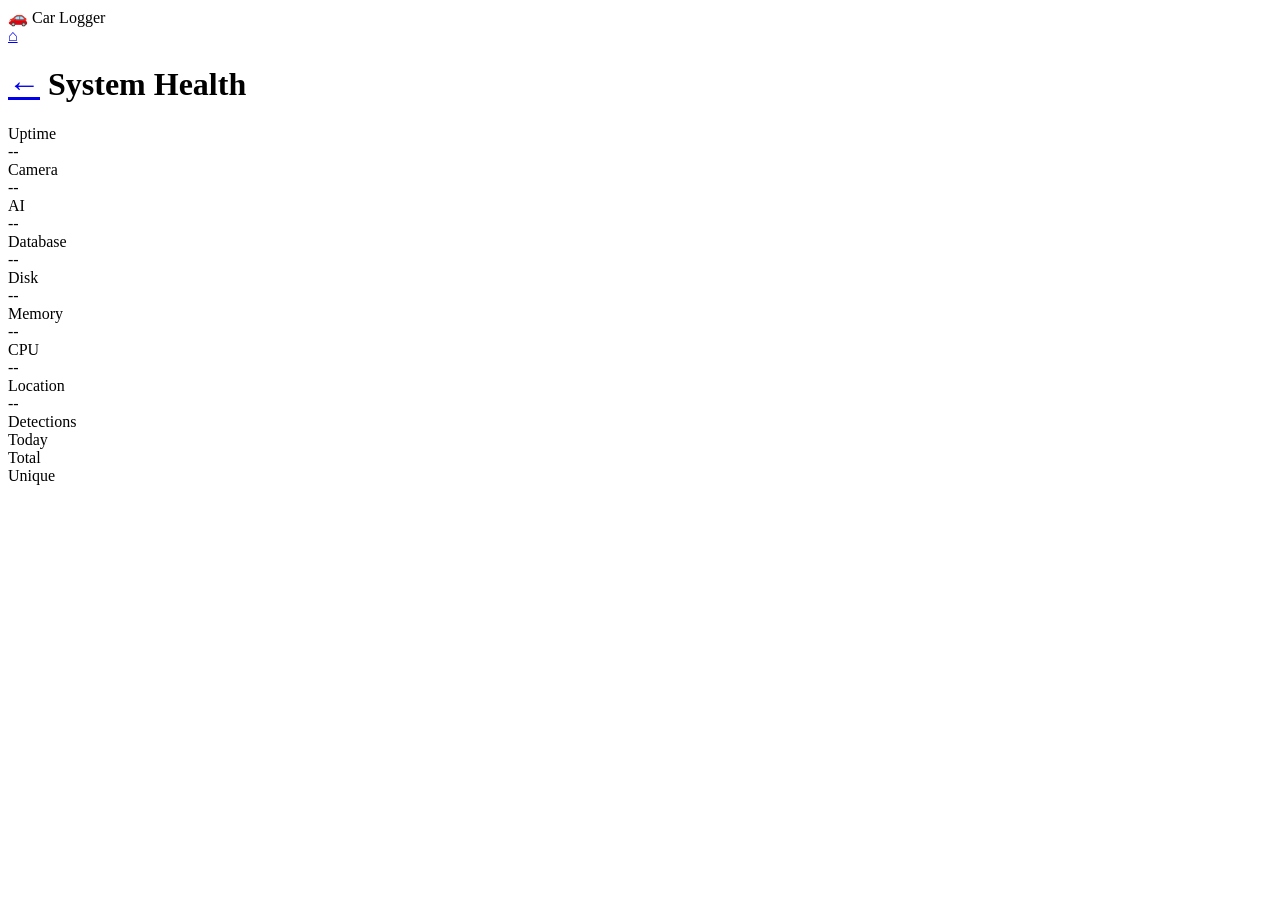
==== ui/templates/health.html @ e700baa1 "Car shape detection, AI car classifier, settings/history/health polish, critique 40/40" ====
<!DOCTYPE html>
<html lang="en">
<head>
<meta charset="UTF-8">
<meta name="viewport" content="width=device-width, initial-scale=1.0">
<title>Health - Car Logger</title>
<link rel="stylesheet" href="/static/css/style.css">
</head>
<body>
<div class="app">
  <header class="topbar">
    <div class="logo">🚗 Car Logger</div>
    <div class="topbar-right">
      <a href="/" class="btn-icon">⌂</a>
    </div>
  </header>

  <div class="health-page">
    <h1><a href="/" class="back-link">←</a> System Health</h1>
    <div class="health-grid" id="health-grid">
      <div class="health-card" data-key="uptime">
        <div class="health-label">Uptime</div>
        <div class="health-value" id="h-uptime"><div class="skeleton" style="height:18px;width:100px"></div></div>
      </div>
      <div class="health-card" data-key="camera">
        <div class="health-label">Camera</div>
        <div class="health-value" id="h-camera"><div class="skeleton" style="height:18px;width:120px"></div></div>
      </div>
      <div class="health-card" data-key="api">
        <div class="health-label">AI</div>
        <div class="health-value" id="h-api"><div class="skeleton" style="height:18px;width:120px"></div></div>
      </div>
      <div class="health-card" data-key="db">
        <div class="health-label">Database</div>
        <div class="health-value" id="h-db"><div class="skeleton" style="height:18px;width:140px"></div></div>
      </div>
      <div class="health-card" data-key="disk">
        <div class="health-label">Disk</div>
        <div class="health-value" id="h-disk"><div class="skeleton" style="height:18px;width:160px"></div></div>
      </div>
      <div class="health-card" data-key="memory">
        <div class="health-label">Memory</div>
        <div class="health-value" id="h-memory"><div class="skeleton" style="height:18px;width:160px"></div></div>
      </div>
      <div class="health-card" data-key="cpu">
        <div class="health-label">CPU</div>
        <div class="health-value" id="h-cpu"><div class="skeleton" style="height:18px;width:60px"></div></div>
      </div>
      <div class="health-card" data-key="location">
        <div class="health-label">Location</div>
        <div class="health-value" id="h-location"><div class="skeleton" style="height:18px;width:130px"></div></div>
      </div>
      <div class="health-card health-card-wide" data-key="stats">
        <div class="health-label">Detections</div>
        <div class="health-stats-row" id="h-stats">
          <div class="health-stat-item"><span class="health-stat-num"><div class="skeleton" style="height:24px;width:40px;margin:0 auto"></div></span><span class="health-stat-label">Today</span></div>
          <div class="health-stat-item"><span class="health-stat-num"><div class="skeleton" style="height:24px;width:40px;margin:0 auto"></div></span><span class="health-stat-label">Total</span></div>
          <div class="health-stat-item"><span class="health-stat-num"><div class="skeleton" style="height:24px;width:40px;margin:0 auto"></div></span><span class="health-stat-label">Unique</span></div>
        </div>
      </div>
    </div>
  </div>
</div>

<script>
function fillHealth() {
  // Replace skeleton placeholders with real values
  document.querySelectorAll("#health-grid .skeleton").forEach(function(s) {
    var p = s.parentElement;
    if (p.id === "h-uptime") { p.innerHTML = "--"; return; }
    if (p.id === "h-camera") { p.innerHTML = '<span class="status-dot" id="h-camera-dot"></span> <span id="h-camera-text">--</span>'; return; }
    if (p.id === "h-api") { p.innerHTML = '<span class="status-dot" id="h-api-dot"></span> <span id="h-api-text">--</span>'; return; }
    if (p.id === "h-db") { p.textContent = "--"; return; }
    if (p.id === "h-disk") { p.textContent = "--"; return; }
    if (p.id === "h-memory") { p.textContent = "--"; return; }
    if (p.id === "h-cpu") { p.textContent = "--"; return; }
    if (p.id === "h-location") { p.textContent = "--"; return; }
    s.remove();
  });
  // Restore stat placeholders
  document.querySelectorAll(".health-stat-num").forEach(function(n) {
    if (n.querySelector(".skeleton")) n.innerHTML = "0";
  });
}

async function loadHealth() {
  fillHealth();
  try {
    const r = await fetch("/api/health");
    const h = await r.json();

    var u = h.uptime;
    var dd = Math.floor(u / 86400);
    var hh = Math.floor((u % 86400) / 3600);
    var mm = Math.floor((u % 3600) / 60);
    var ss = u % 60;
    var uptimeStr = dd > 0 ? dd + "d " : "";
    uptimeStr += String(hh).padStart(2, "0") + ":" + String(mm).padStart(2, "0") + ":" + String(ss).padStart(2, "0");
    document.getElementById("h-uptime").textContent = uptimeStr;

    var camDot = document.getElementById("h-camera-dot");
    var camText = document.getElementById("h-camera-text");
    if (h.camera.connected) {
      camDot.className = "status-dot green";
      camText.textContent = "Connected";
    } else {
      camDot.className = "status-dot red";
      camText.textContent = "Disconnected";
    }

    var apiDot = document.getElementById("h-api-dot");
    var apiText = document.getElementById("h-api-text");
    if (h.api.key_set) {
      apiDot.className = "status-dot green";
      apiText.textContent = (h.api.model || "").split("/").pop() || "Ready";
    } else {
      apiDot.className = "status-dot yellow";
      apiText.textContent = "No key";
    }

    var db = h.database;
    var dbSize = db.size_bytes;
    var dbStr = dbSize > 1048576 ? (dbSize / 1048576).toFixed(1) + " MB" : (dbSize / 1024).toFixed(1) + " KB";
    document.getElementById("h-db").textContent = db.rows + " rows, " + dbStr;

    var disk = h.disk;
    var freeGb = (disk.free_bytes / 1073741824).toFixed(1);
    var totalGb = (disk.total_bytes / 1073741824).toFixed(1);
    document.getElementById("h-disk").textContent = freeGb + " GB free / " + totalGb + " GB (" + disk.percent_used + "% used)";

    var mem = h.memory;
    var freeMem = (mem.available_bytes / 1073741824).toFixed(1);
    var totalMem = (mem.total_bytes / 1073741824).toFixed(1);
    document.getElementById("h-memory").textContent = mem.percent + "% used (" + freeMem + " GB free / " + totalMem + " GB)";

    document.getElementById("h-cpu").textContent = h.cpu_percent + "%";

    var loc = h.location;
    if (loc.lat && loc.lon) {
      document.getElementById("h-location").textContent = loc.lat.toFixed(4) + ", " + loc.lon.toFixed(4);
    } else {
      document.getElementById("h-location").textContent = "Unknown";
    }

    var stats = h.stats || {};
    document.getElementById("h-today").textContent = stats.today || 0;
    document.getElementById("h-total").textContent = stats.total || 0;
    document.getElementById("h-unique").textContent = stats.unique || 0;

  } catch(e) {
    document.getElementById("health-loading").textContent = "Failed to load health data";
  }
}
loadHealth();
setInterval(loadHealth, 10000);
</script>
</body>
</html>
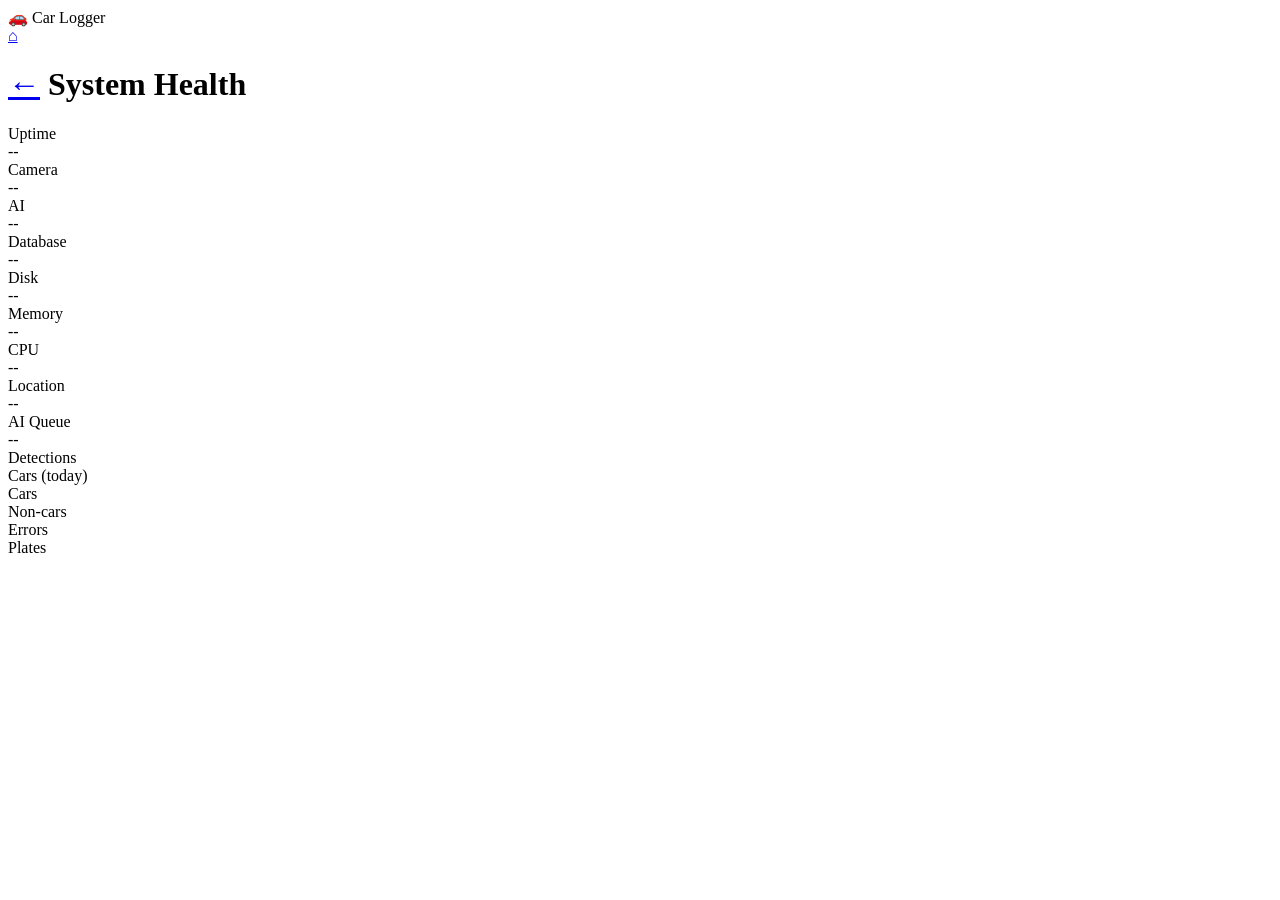
==== commit 1bd73486: "queue indicator, AI response in modal, health page stats, fix icons" ====
--- a/ui/templates/health.html
+++ b/ui/templates/health.html
@@ -50,12 +50,18 @@
         <div class="health-label">Location</div>
         <div class="health-value" id="h-location"><div class="skeleton" style="height:18px;width:130px"></div></div>
       </div>
+      <div class="health-card" data-key="ai_queue">
+        <div class="health-label">AI Queue</div>
+        <div class="health-value" id="h-ai-queue"><div class="skeleton" style="height:18px;width:80px"></div></div>
+      </div>
       <div class="health-card health-card-wide" data-key="stats">
         <div class="health-label">Detections</div>
         <div class="health-stats-row" id="h-stats">
-          <div class="health-stat-item"><span class="health-stat-num"><div class="skeleton" style="height:24px;width:40px;margin:0 auto"></div></span><span class="health-stat-label">Today</span></div>
-          <div class="health-stat-item"><span class="health-stat-num"><div class="skeleton" style="height:24px;width:40px;margin:0 auto"></div></span><span class="health-stat-label">Total</span></div>
-          <div class="health-stat-item"><span class="health-stat-num"><div class="skeleton" style="height:24px;width:40px;margin:0 auto"></div></span><span class="health-stat-label">Unique</span></div>
+          <div class="health-stat-item"><span class="health-stat-num" id="h-today"><div class="skeleton" style="height:24px;width:40px;margin:0 auto"></div></span><span class="health-stat-label">Cars (today)</span></div>
+          <div class="health-stat-item"><span class="health-stat-num" id="h-cars"><div class="skeleton" style="height:24px;width:40px;margin:0 auto"></div></span><span class="health-stat-label">Cars</span></div>
+          <div class="health-stat-item"><span class="health-stat-num" id="h-non-cars"><div class="skeleton" style="height:24px;width:40px;margin:0 auto"></div></span><span class="health-stat-label">Non-cars</span></div>
+          <div class="health-stat-item"><span class="health-stat-num" id="h-errors"><div class="skeleton" style="height:24px;width:40px;margin:0 auto"></div></span><span class="health-stat-label">Errors</span></div>
+          <div class="health-stat-item"><span class="health-stat-num" id="h-unique"><div class="skeleton" style="height:24px;width:40px;margin:0 auto"></div></span><span class="health-stat-label">Plates</span></div>
         </div>
       </div>
     </div>
@@ -75,6 +81,7 @@
     if (p.id === "h-memory") { p.textContent = "--"; return; }
     if (p.id === "h-cpu") { p.textContent = "--"; return; }
     if (p.id === "h-location") { p.textContent = "--"; return; }
+    if (p.id === "h-ai-queue") { p.textContent = "--"; return; }
     s.remove();
   });
   // Restore stat placeholders
@@ -144,8 +151,13 @@
 
     var stats = h.stats || {};
     document.getElementById("h-today").textContent = stats.today || 0;
-    document.getElementById("h-total").textContent = stats.total || 0;
+    document.getElementById("h-cars").textContent = stats.cars || 0;
+    document.getElementById("h-non-cars").textContent = stats.non_cars || 0;
+    document.getElementById("h-errors").textContent = stats.errors || 0;
     document.getElementById("h-unique").textContent = stats.unique || 0;
+
+    var q = h.ai_queue || 0;
+    document.getElementById("h-ai-queue").textContent = q + " queued" + (q > 0 ? "" : "");
 
   } catch(e) {
     document.getElementById("health-loading").textContent = "Failed to load health data";
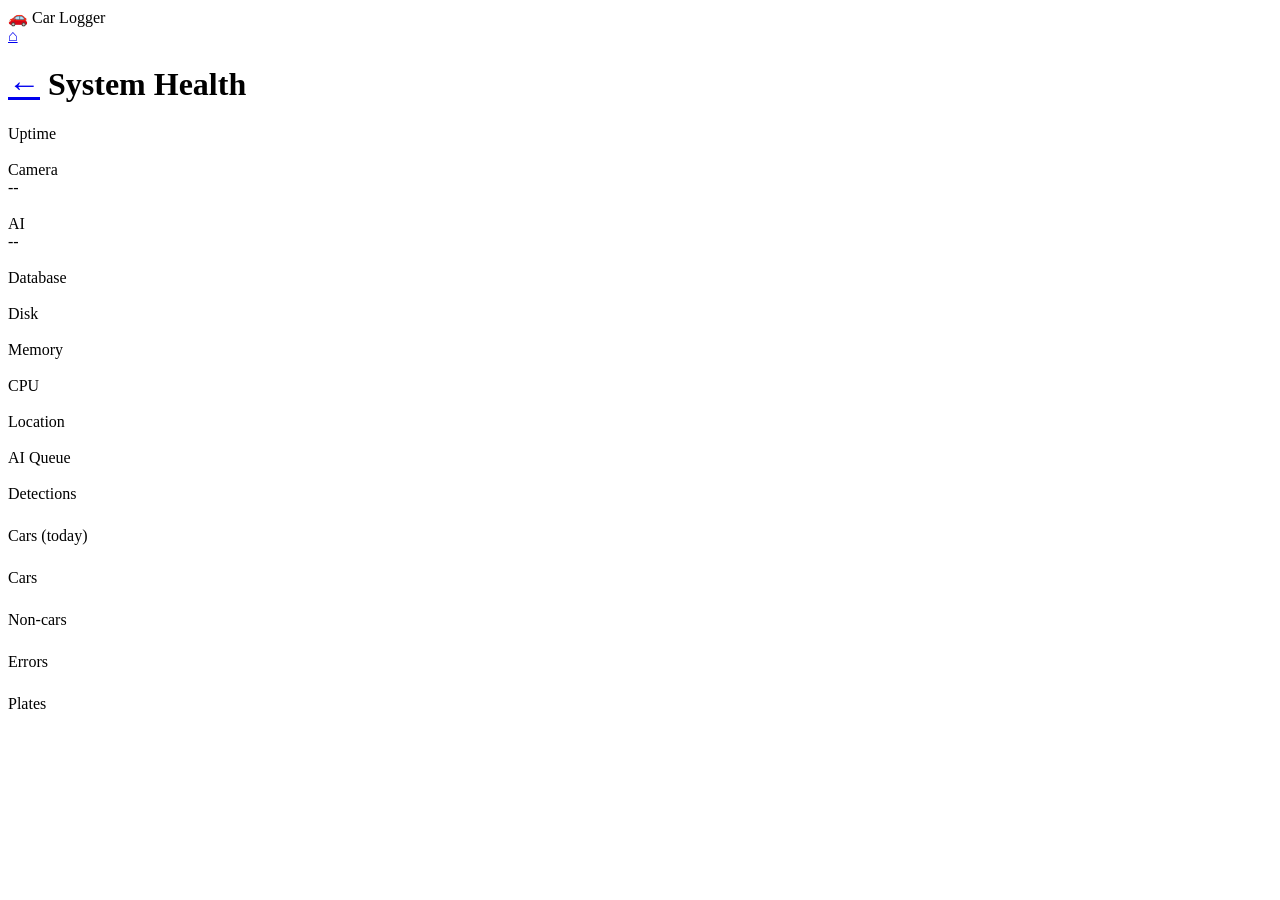
==== commit a8da1903: "full stack fix: security, XSS, CSP, key leak, dashboard crash, UX hardening P0: redact live key from" ====
--- a/ui/templates/health.html
+++ b/ui/templates/health.html
@@ -65,28 +65,27 @@
         </div>
       </div>
     </div>
+    <div id="health-loading" class="health-loading" style="display:none"></div>
   </div>
 </div>
 
 <script>
 function fillHealth() {
-  // Replace skeleton placeholders with real values
+  // Set up DOM targets but leave skeletons in place until data arrives
   document.querySelectorAll("#health-grid .skeleton").forEach(function(s) {
     var p = s.parentElement;
-    if (p.id === "h-uptime") { p.innerHTML = "--"; return; }
-    if (p.id === "h-camera") { p.innerHTML = '<span class="status-dot" id="h-camera-dot"></span> <span id="h-camera-text">--</span>'; return; }
-    if (p.id === "h-api") { p.innerHTML = '<span class="status-dot" id="h-api-dot"></span> <span id="h-api-text">--</span>'; return; }
-    if (p.id === "h-db") { p.textContent = "--"; return; }
-    if (p.id === "h-disk") { p.textContent = "--"; return; }
-    if (p.id === "h-memory") { p.textContent = "--"; return; }
-    if (p.id === "h-cpu") { p.textContent = "--"; return; }
-    if (p.id === "h-location") { p.textContent = "--"; return; }
-    if (p.id === "h-ai-queue") { p.textContent = "--"; return; }
-    s.remove();
-  });
-  // Restore stat placeholders
-  document.querySelectorAll(".health-stat-num").forEach(function(n) {
-    if (n.querySelector(".skeleton")) n.innerHTML = "0";
+    if (p.id === "h-camera") {
+      if (!document.getElementById("h-camera-dot")) {
+        s.insertAdjacentHTML("beforebegin", '<span class="status-dot" id="h-camera-dot"></span> <span id="h-camera-text">--</span>');
+      }
+      return;
+    }
+    if (p.id === "h-api") {
+      if (!document.getElementById("h-api-dot")) {
+        s.insertAdjacentHTML("beforebegin", '<span class="status-dot" id="h-api-dot"></span> <span id="h-api-text">--</span>');
+      }
+      return;
+    }
   });
 }
 
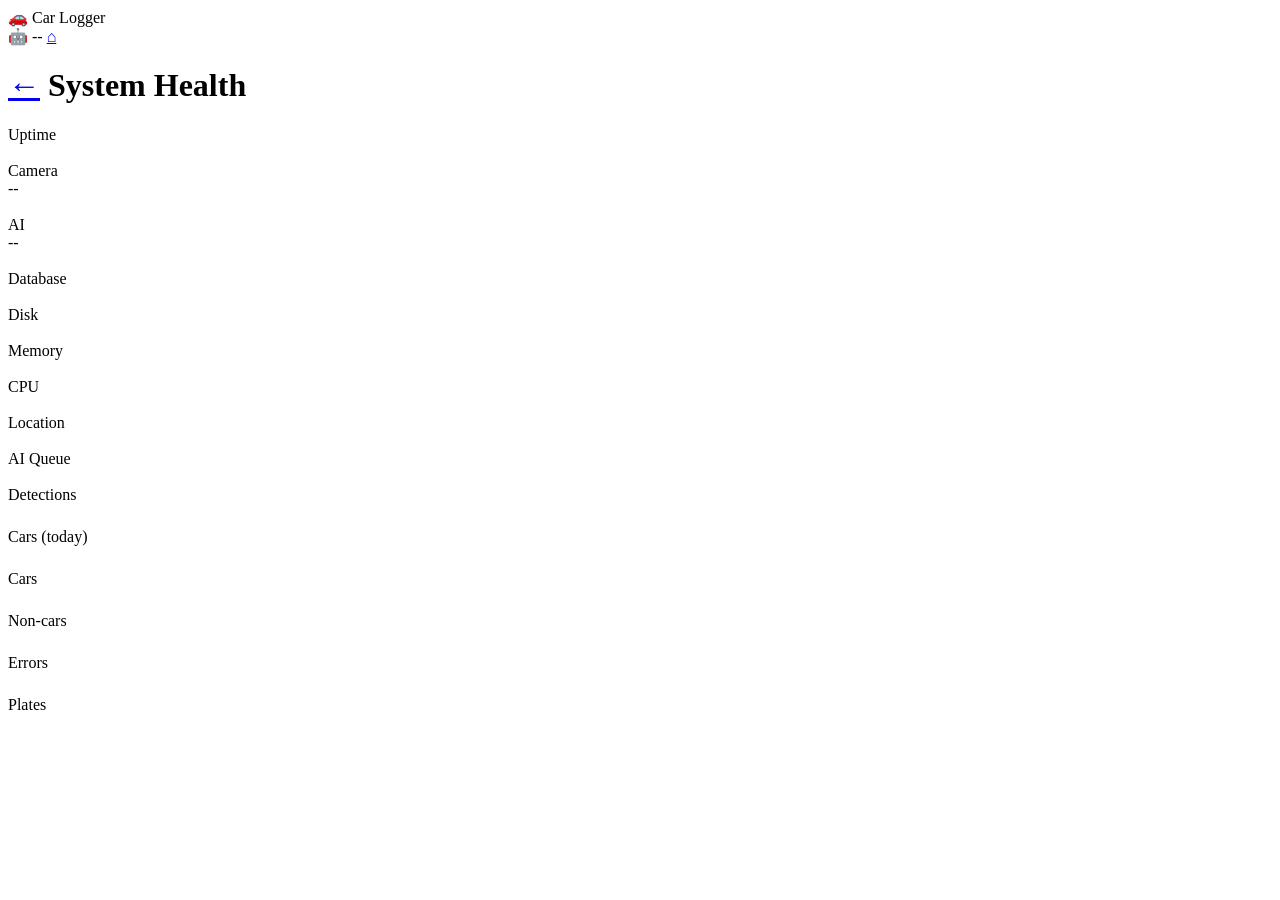
==== commit b8e0927c: "fix CSP blocking inline scripts, add queue indicator to all pages - CSP: add 'unsafe-inline' to scri" ====
--- a/ui/templates/health.html
+++ b/ui/templates/health.html
@@ -10,7 +10,9 @@
 <div class="app">
   <header class="topbar">
     <div class="logo">🚗 Car Logger</div>
-    <div class="topbar-right">
+    <div class="topbar-right" role="status" aria-label="System status">
+      <span class="indicator" id="h-indicator-queue" style="display:none"><span aria-hidden="true">📨</span> <span></span></span>
+      <span class="indicator" id="h-indicator-ai">🤖 <span>--</span></span>
       <a href="/" class="btn-icon">⌂</a>
     </div>
   </header>
@@ -157,6 +159,21 @@
 
     var q = h.ai_queue || 0;
     document.getElementById("h-ai-queue").textContent = q + " queued" + (q > 0 ? "" : "");
+    var qInd = document.getElementById("h-indicator-queue");
+    if (q > 0 && qInd) {
+      qInd.style.display = "inline-flex";
+      qInd.innerHTML = '<span aria-hidden="true">📨</span> <span>' + q + ' queued</span>';
+      qInd.className = "indicator active";
+    } else if (qInd) {
+      qInd.style.display = "none";
+    }
+    var aiInd = document.getElementById("h-indicator-ai");
+    if (aiInd) {
+      var ok = h.api && h.api.key_set;
+      var modelName = ((h.api && h.api.model) || "").split("/").pop() || "ready";
+      aiInd.innerHTML = "🤖 <span>" + (ok ? "AI: " + modelName : "AI key missing") + "</span>";
+      aiInd.className = "indicator" + (ok ? " active" : " error");
+    }
 
   } catch(e) {
     document.getElementById("health-loading").textContent = "Failed to load health data";
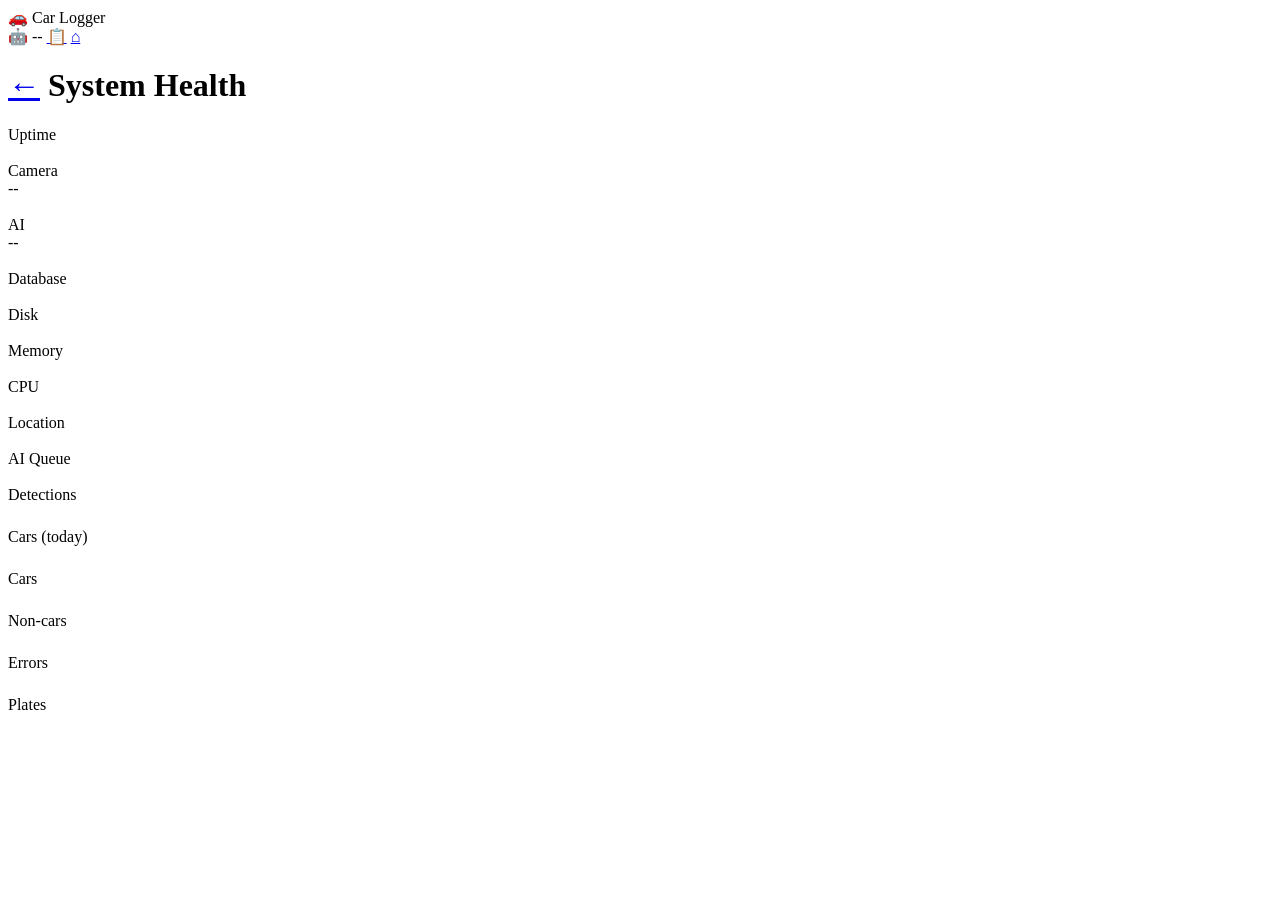
==== commit 6ea97892: "add AI queue page with per-request CLI view, fix bugs - plate_reader.py: request tracking (id, statu" ====
--- a/ui/templates/health.html
+++ b/ui/templates/health.html
@@ -13,6 +13,7 @@
     <div class="topbar-right" role="status" aria-label="System status">
       <span class="indicator" id="h-indicator-queue" style="display:none"><span aria-hidden="true">📨</span> <span></span></span>
       <span class="indicator" id="h-indicator-ai">🤖 <span>--</span></span>
+      <a href="/queue" class="btn-icon" aria-label="AI Queue">📋</a>
       <a href="/" class="btn-icon">⌂</a>
     </div>
   </header>
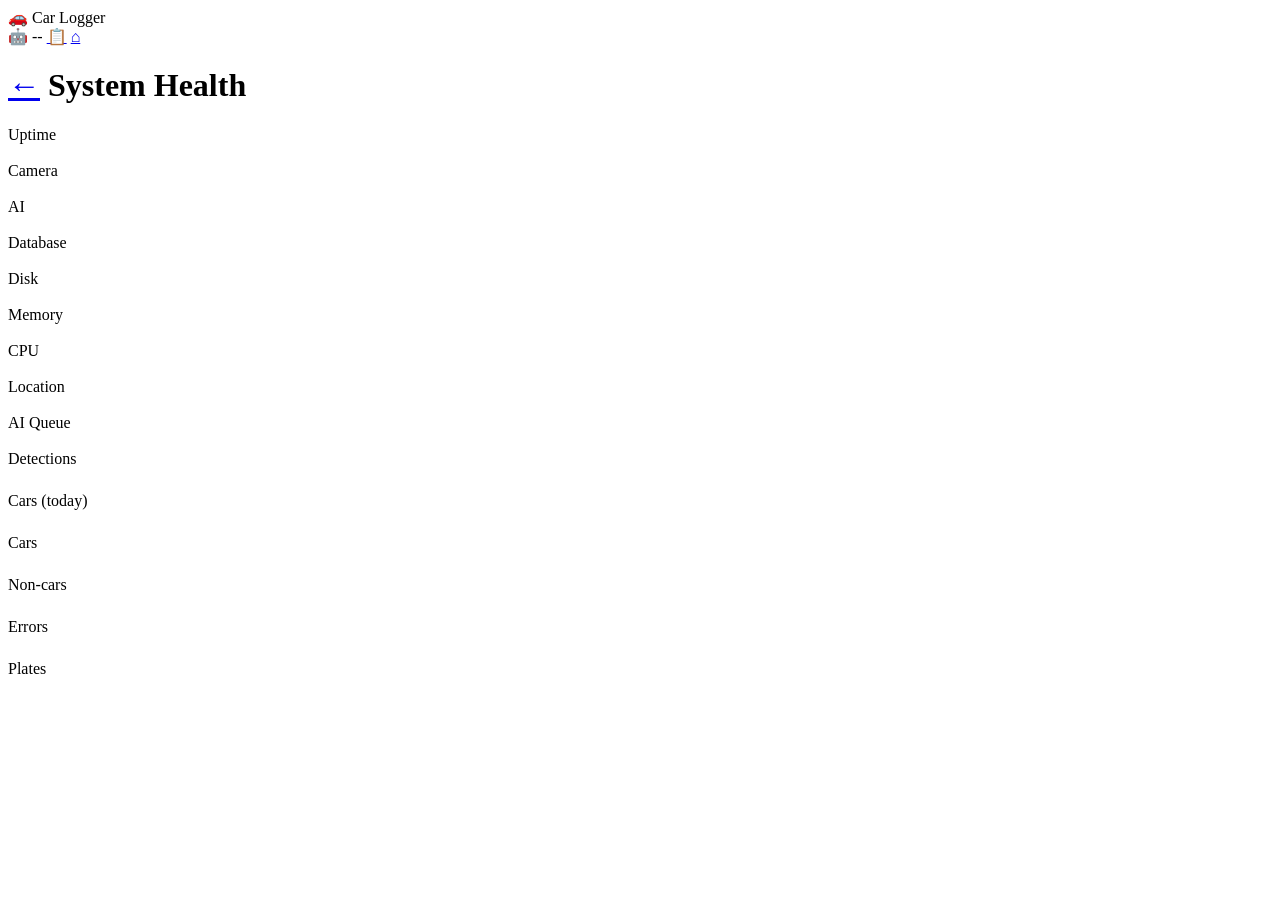
==== commit 4b0e2efe: "dual-provider AI rotation, crash-proof workers, security hardening, UI polish, shared JS modules - e" ====
--- a/ui/templates/health.html
+++ b/ui/templates/health.html
@@ -18,7 +18,7 @@
     </div>
   </header>
 
-  <div class="health-page">
+  <main class="health-page">
     <h1><a href="/" class="back-link">←</a> System Health</h1>
     <div class="health-grid" id="health-grid">
       <div class="health-card" data-key="uptime">
@@ -60,128 +60,20 @@
       <div class="health-card health-card-wide" data-key="stats">
         <div class="health-label">Detections</div>
         <div class="health-stats-row" id="h-stats">
-          <div class="health-stat-item"><span class="health-stat-num" id="h-today"><div class="skeleton" style="height:24px;width:40px;margin:0 auto"></div></span><span class="health-stat-label">Cars (today)</span></div>
-          <div class="health-stat-item"><span class="health-stat-num" id="h-cars"><div class="skeleton" style="height:24px;width:40px;margin:0 auto"></div></span><span class="health-stat-label">Cars</span></div>
-          <div class="health-stat-item"><span class="health-stat-num" id="h-non-cars"><div class="skeleton" style="height:24px;width:40px;margin:0 auto"></div></span><span class="health-stat-label">Non-cars</span></div>
-          <div class="health-stat-item"><span class="health-stat-num" id="h-errors"><div class="skeleton" style="height:24px;width:40px;margin:0 auto"></div></span><span class="health-stat-label">Errors</span></div>
-          <div class="health-stat-item"><span class="health-stat-num" id="h-unique"><div class="skeleton" style="height:24px;width:40px;margin:0 auto"></div></span><span class="health-stat-label">Plates</span></div>
+          <div class="health-stat-item"><div class="health-stat-num" id="h-today"><div class="skeleton" style="height:24px;width:40px;margin:0 auto"></div></div><span class="health-stat-label">Cars (today)</span></div>
+          <div class="health-stat-item"><div class="health-stat-num" id="h-cars"><div class="skeleton" style="height:24px;width:40px;margin:0 auto"></div></div><span class="health-stat-label">Cars</span></div>
+          <div class="health-stat-item"><div class="health-stat-num" id="h-non-cars"><div class="skeleton" style="height:24px;width:40px;margin:0 auto"></div></div><span class="health-stat-label">Non-cars</span></div>
+          <div class="health-stat-item"><div class="health-stat-num" id="h-errors"><div class="skeleton" style="height:24px;width:40px;margin:0 auto"></div></div><span class="health-stat-label">Errors</span></div>
+          <div class="health-stat-item"><div class="health-stat-num" id="h-unique"><div class="skeleton" style="height:24px;width:40px;margin:0 auto"></div></div><span class="health-stat-label">Plates</span></div>
         </div>
       </div>
     </div>
     <div id="health-loading" class="health-loading" style="display:none"></div>
-  </div>
+  </main>
 </div>
 
-<script>
-function fillHealth() {
-  // Set up DOM targets but leave skeletons in place until data arrives
-  document.querySelectorAll("#health-grid .skeleton").forEach(function(s) {
-    var p = s.parentElement;
-    if (p.id === "h-camera") {
-      if (!document.getElementById("h-camera-dot")) {
-        s.insertAdjacentHTML("beforebegin", '<span class="status-dot" id="h-camera-dot"></span> <span id="h-camera-text">--</span>');
-      }
-      return;
-    }
-    if (p.id === "h-api") {
-      if (!document.getElementById("h-api-dot")) {
-        s.insertAdjacentHTML("beforebegin", '<span class="status-dot" id="h-api-dot"></span> <span id="h-api-text">--</span>');
-      }
-      return;
-    }
-  });
-}
-
-async function loadHealth() {
-  fillHealth();
-  try {
-    const r = await fetch("/api/health");
-    const h = await r.json();
-
-    var u = h.uptime;
-    var dd = Math.floor(u / 86400);
-    var hh = Math.floor((u % 86400) / 3600);
-    var mm = Math.floor((u % 3600) / 60);
-    var ss = u % 60;
-    var uptimeStr = dd > 0 ? dd + "d " : "";
-    uptimeStr += String(hh).padStart(2, "0") + ":" + String(mm).padStart(2, "0") + ":" + String(ss).padStart(2, "0");
-    document.getElementById("h-uptime").textContent = uptimeStr;
-
-    var camDot = document.getElementById("h-camera-dot");
-    var camText = document.getElementById("h-camera-text");
-    if (h.camera.connected) {
-      camDot.className = "status-dot green";
-      camText.textContent = "Connected";
-    } else {
-      camDot.className = "status-dot red";
-      camText.textContent = "Disconnected";
-    }
-
-    var apiDot = document.getElementById("h-api-dot");
-    var apiText = document.getElementById("h-api-text");
-    if (h.api.key_set) {
-      apiDot.className = "status-dot green";
-      apiText.textContent = (h.api.model || "").split("/").pop() || "Ready";
-    } else {
-      apiDot.className = "status-dot yellow";
-      apiText.textContent = "No key";
-    }
-
-    var db = h.database;
-    var dbSize = db.size_bytes;
-    var dbStr = dbSize > 1048576 ? (dbSize / 1048576).toFixed(1) + " MB" : (dbSize / 1024).toFixed(1) + " KB";
-    document.getElementById("h-db").textContent = db.rows + " rows, " + dbStr;
-
-    var disk = h.disk;
-    var freeGb = (disk.free_bytes / 1073741824).toFixed(1);
-    var totalGb = (disk.total_bytes / 1073741824).toFixed(1);
-    document.getElementById("h-disk").textContent = freeGb + " GB free / " + totalGb + " GB (" + disk.percent_used + "% used)";
-
-    var mem = h.memory;
-    var freeMem = (mem.available_bytes / 1073741824).toFixed(1);
-    var totalMem = (mem.total_bytes / 1073741824).toFixed(1);
-    document.getElementById("h-memory").textContent = mem.percent + "% used (" + freeMem + " GB free / " + totalMem + " GB)";
-
-    document.getElementById("h-cpu").textContent = h.cpu_percent + "%";
-
-    var loc = h.location;
-    if (loc.lat && loc.lon) {
-      document.getElementById("h-location").textContent = loc.lat.toFixed(4) + ", " + loc.lon.toFixed(4);
-    } else {
-      document.getElementById("h-location").textContent = "Unknown";
-    }
-
-    var stats = h.stats || {};
-    document.getElementById("h-today").textContent = stats.today || 0;
-    document.getElementById("h-cars").textContent = stats.cars || 0;
-    document.getElementById("h-non-cars").textContent = stats.non_cars || 0;
-    document.getElementById("h-errors").textContent = stats.errors || 0;
-    document.getElementById("h-unique").textContent = stats.unique || 0;
-
-    var q = h.ai_queue || 0;
-    document.getElementById("h-ai-queue").textContent = q + " queued" + (q > 0 ? "" : "");
-    var qInd = document.getElementById("h-indicator-queue");
-    if (q > 0 && qInd) {
-      qInd.style.display = "inline-flex";
-      qInd.innerHTML = '<span aria-hidden="true">📨</span> <span>' + q + ' queued</span>';
-      qInd.className = "indicator active";
-    } else if (qInd) {
-      qInd.style.display = "none";
-    }
-    var aiInd = document.getElementById("h-indicator-ai");
-    if (aiInd) {
-      var ok = h.api && h.api.key_set;
-      var modelName = ((h.api && h.api.model) || "").split("/").pop() || "ready";
-      aiInd.innerHTML = "🤖 <span>" + (ok ? "AI: " + modelName : "AI key missing") + "</span>";
-      aiInd.className = "indicator" + (ok ? " active" : " error");
-    }
-
-  } catch(e) {
-    document.getElementById("health-loading").textContent = "Failed to load health data";
-  }
-}
-loadHealth();
-setInterval(loadHealth, 10000);
-</script>
+<script src="/static/js/utils.js"></script>
+<script src="/static/js/status-poll.js"></script>
+<script src="/static/js/pages/health.js"></script>
 </body>
 </html>
